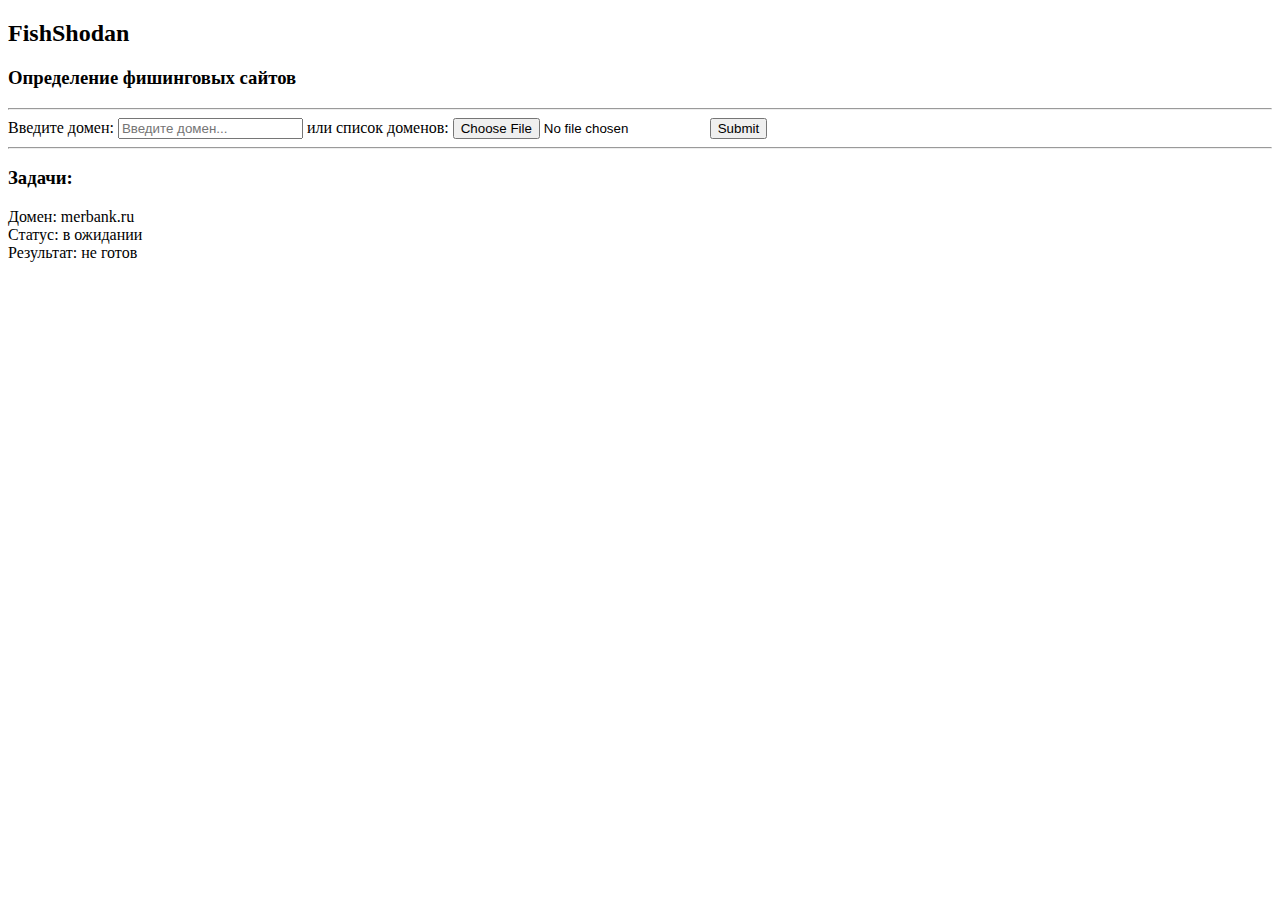
==== fish_shodan/templates/index.html @ 84d17c33 "Change design" ====
<!DOCTYPE html>
<html lang="en">

<head>
    <meta charset="UTF-8">
    <meta http-equiv="X-UA-Compatible" content="IE=edge">
    <meta name="viewport" content="width=device-width, initial-scale=1.0">
    <link rel="stylesheet" href="/static/css/index.css">
    <link rel="stylesheet" href="/static/css/tasks.css">
    <title>Document</title>
</head>

<body>
<div class="container">
    <div class="main">
        <form method="POST" id="main_form">
            <h2>FishShodan</h2>
            <h3>Определение фишинговых сайтов</h3>
            <hr>
            Введите домен:
            <input type="text" placeholder="Введите домен..." id="input__domain">
            или список доменов:
            <input type="file" id="input__file">
            <button type="button" id="btn__submit" onclick="getData()">Submit</button>    
        </form>
        <hr>
        <div class="tasks">
            <div class="tasks__header">
                <h3>Задачи:</h3>
            </div>
            <div class="task">
                <div class="task__header">
                    Домен: merbank.ru
                </div>
                <div class="task__status">
                    Статус: в ожидании
                </div>
                <div class="task__result">
                    Результат: не готов
                </div>
            </div>
        </div>
    </div>

</div>
    <script src="/static/js/index.js"></script>
    <script>
        function getData() {
            var inpDomain = document.getElementById("input__domain");
            var inpFile = document.getElementById("input__file");
            if (inpDomain.value === "" && inpFile.value === "") {
                console.log(inpDomain.value);
                inpDomain.classList.add("warning"); 
                console.log(inpFile.value);
            } else {
                inpDomain.classList.remove("warning");  
                sendForm();
            }
        }

        function okey() {
            console.log("aaaaaaa")
        }
      

    </script>      
</body>

</html>
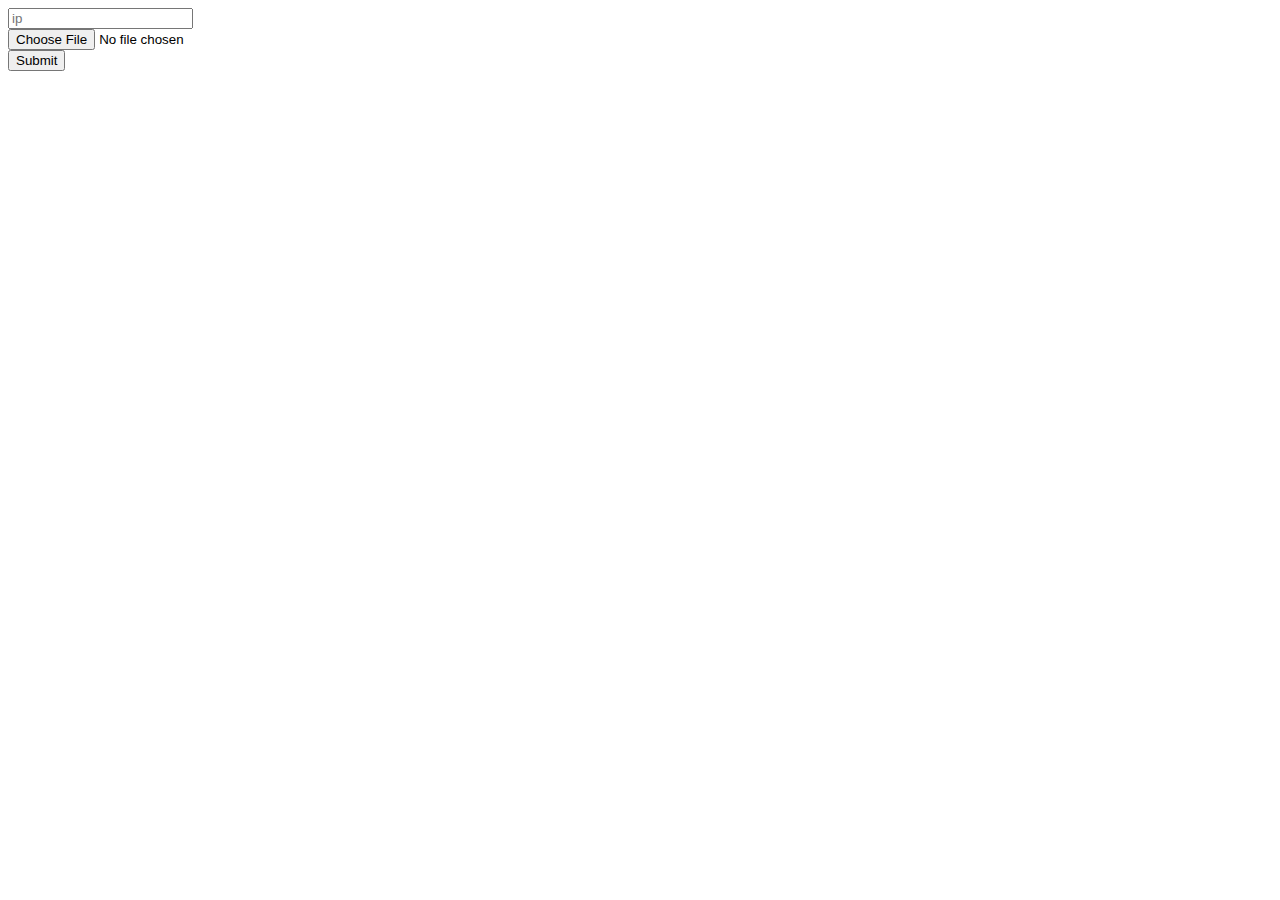
==== commit 550aa32f: "implemented few detection techniques" ====
--- a/fish_shodan/templates/index.html
+++ b/fish_shodan/templates/index.html
@@ -5,65 +5,34 @@
     <meta charset="UTF-8">
     <meta http-equiv="X-UA-Compatible" content="IE=edge">
     <meta name="viewport" content="width=device-width, initial-scale=1.0">
+    <link href="https://cdn.jsdelivr.net/npm/bootstrap@5.1.0/dist/css/bootstrap.min.css" rel="stylesheet"
+        integrity="sha384-KyZXEAg3QhqLMpG8r+8fhAXLRk2vvoC2f3B09zVXn8CA5QIVfZOJ3BCsw2P0p/We" crossorigin="anonymous">
     <link rel="stylesheet" href="/static/css/index.css">
-    <link rel="stylesheet" href="/static/css/tasks.css">
     <title>Document</title>
 </head>
 
 <body>
-<div class="container">
-    <div class="main">
-        <form method="POST" id="main_form">
-            <h2>FishShodan</h2>
-            <h3>Определение фишинговых сайтов</h3>
-            <hr>
-            Введите домен:
-            <input type="text" placeholder="Введите домен..." id="input__domain">
-            или список доменов:
-            <input type="file" id="input__file">
-            <button type="button" id="btn__submit" onclick="getData()">Submit</button>    
-        </form>
-        <hr>
-        <div class="tasks">
-            <div class="tasks__header">
-                <h3>Задачи:</h3>
+    <form id="main_form" class="offset-md-4">
+        <div class="row w-25 justify-content-center">
+            <div class="col-sm form-group">
+                <input type="text" class="form-control" placeholder="ip">
             </div>
-            <div class="task">
-                <div class="task__header">
-                    Домен: merbank.ru
-                </div>
-                <div class="task__status">
-                    Статус: в ожидании
-                </div>
-                <div class="task__result">
-                    Результат: не готов
-                </div>
+            <div class="col-sm form-group">
+                <input type="file" class="form-control-file" id="exampleFormControlFile1">
             </div>
         </div>
-    </div>
-
-</div>
-    <script src="/static/js/index.js"></script>
-    <script>
-        function getData() {
-            var inpDomain = document.getElementById("input__domain");
-            var inpFile = document.getElementById("input__file");
-            if (inpDomain.value === "" && inpFile.value === "") {
-                console.log(inpDomain.value);
-                inpDomain.classList.add("warning"); 
-                console.log(inpFile.value);
-            } else {
-                inpDomain.classList.remove("warning");  
-                sendForm();
-            }
-        }
-
-        function okey() {
-            console.log("aaaaaaa")
-        }
-      
-
-    </script>      
+        <div class="row">
+            <div class="form-group">
+                <button type="submit" class="btn btn-primary" id="submit-btn">Submit</button>
+            </div>
+        </div>
+    </form>
+    <script src="https://cdn.jsdelivr.net/npm/bootstrap@5.1.0/dist/js/bootstrap.bundle.min.js"
+        integrity="sha384-U1DAWAznBHeqEIlVSCgzq+c9gqGAJn5c/t99JyeKa9xxaYpSvHU5awsuZVVFIhvj"
+        crossorigin="anonymous"></script>
+    <script src="//ajax.googleapis.com/ajax/libs/jquery/1.9.1/jquery.min.js"></script>
+    <script src="{{ url_for('static', filename='node_modules/')}}"></script>
+    <script type="module" src="/static/js/index.js"></script>
 </body>
 
 </html>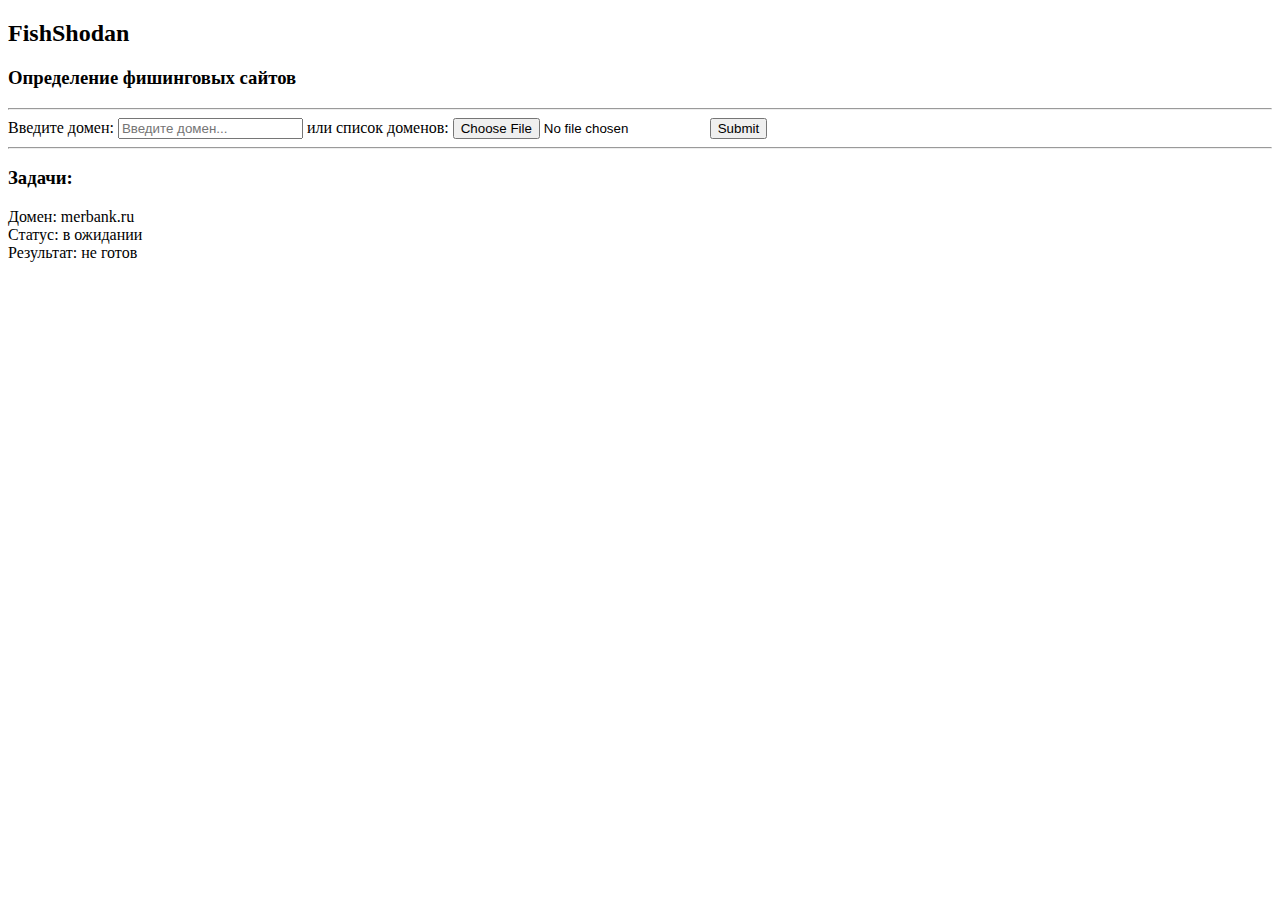
==== commit 314608e6: "Merge remote-tracking branch 'origin/main' into main" ====
--- a/fish_shodan/templates/index.html
+++ b/fish_shodan/templates/index.html
@@ -5,34 +5,65 @@
     <meta charset="UTF-8">
     <meta http-equiv="X-UA-Compatible" content="IE=edge">
     <meta name="viewport" content="width=device-width, initial-scale=1.0">
-    <link href="https://cdn.jsdelivr.net/npm/bootstrap@5.1.0/dist/css/bootstrap.min.css" rel="stylesheet"
-        integrity="sha384-KyZXEAg3QhqLMpG8r+8fhAXLRk2vvoC2f3B09zVXn8CA5QIVfZOJ3BCsw2P0p/We" crossorigin="anonymous">
     <link rel="stylesheet" href="/static/css/index.css">
+    <link rel="stylesheet" href="/static/css/tasks.css">
     <title>Document</title>
 </head>
 
 <body>
-    <form id="main_form" class="offset-md-4">
-        <div class="row w-25 justify-content-center">
-            <div class="col-sm form-group">
-                <input type="text" class="form-control" placeholder="ip">
+<div class="container">
+    <div class="main">
+        <form method="POST" id="main_form">
+            <h2>FishShodan</h2>
+            <h3>Определение фишинговых сайтов</h3>
+            <hr>
+            Введите домен:
+            <input type="text" placeholder="Введите домен..." id="input__domain">
+            или список доменов:
+            <input type="file" id="input__file">
+            <button type="button" id="btn__submit" onclick="getData()">Submit</button>    
+        </form>
+        <hr>
+        <div class="tasks">
+            <div class="tasks__header">
+                <h3>Задачи:</h3>
             </div>
-            <div class="col-sm form-group">
-                <input type="file" class="form-control-file" id="exampleFormControlFile1">
+            <div class="task">
+                <div class="task__header">
+                    Домен: merbank.ru
+                </div>
+                <div class="task__status">
+                    Статус: в ожидании
+                </div>
+                <div class="task__result">
+                    Результат: не готов
+                </div>
             </div>
         </div>
-        <div class="row">
-            <div class="form-group">
-                <button type="submit" class="btn btn-primary" id="submit-btn">Submit</button>
-            </div>
-        </div>
-    </form>
-    <script src="https://cdn.jsdelivr.net/npm/bootstrap@5.1.0/dist/js/bootstrap.bundle.min.js"
-        integrity="sha384-U1DAWAznBHeqEIlVSCgzq+c9gqGAJn5c/t99JyeKa9xxaYpSvHU5awsuZVVFIhvj"
-        crossorigin="anonymous"></script>
-    <script src="//ajax.googleapis.com/ajax/libs/jquery/1.9.1/jquery.min.js"></script>
-    <script src="{{ url_for('static', filename='node_modules/')}}"></script>
-    <script type="module" src="/static/js/index.js"></script>
+    </div>
+
+</div>
+    <script src="/static/js/index.js"></script>
+    <script>
+        function getData() {
+            var inpDomain = document.getElementById("input__domain");
+            var inpFile = document.getElementById("input__file");
+            if (inpDomain.value === "" && inpFile.value === "") {
+                console.log(inpDomain.value);
+                inpDomain.classList.add("warning"); 
+                console.log(inpFile.value);
+            } else {
+                inpDomain.classList.remove("warning");  
+                sendForm();
+            }
+        }
+
+        function okey() {
+            console.log("aaaaaaa")
+        }
+      
+
+    </script>      
 </body>
 
-</html>+</html>
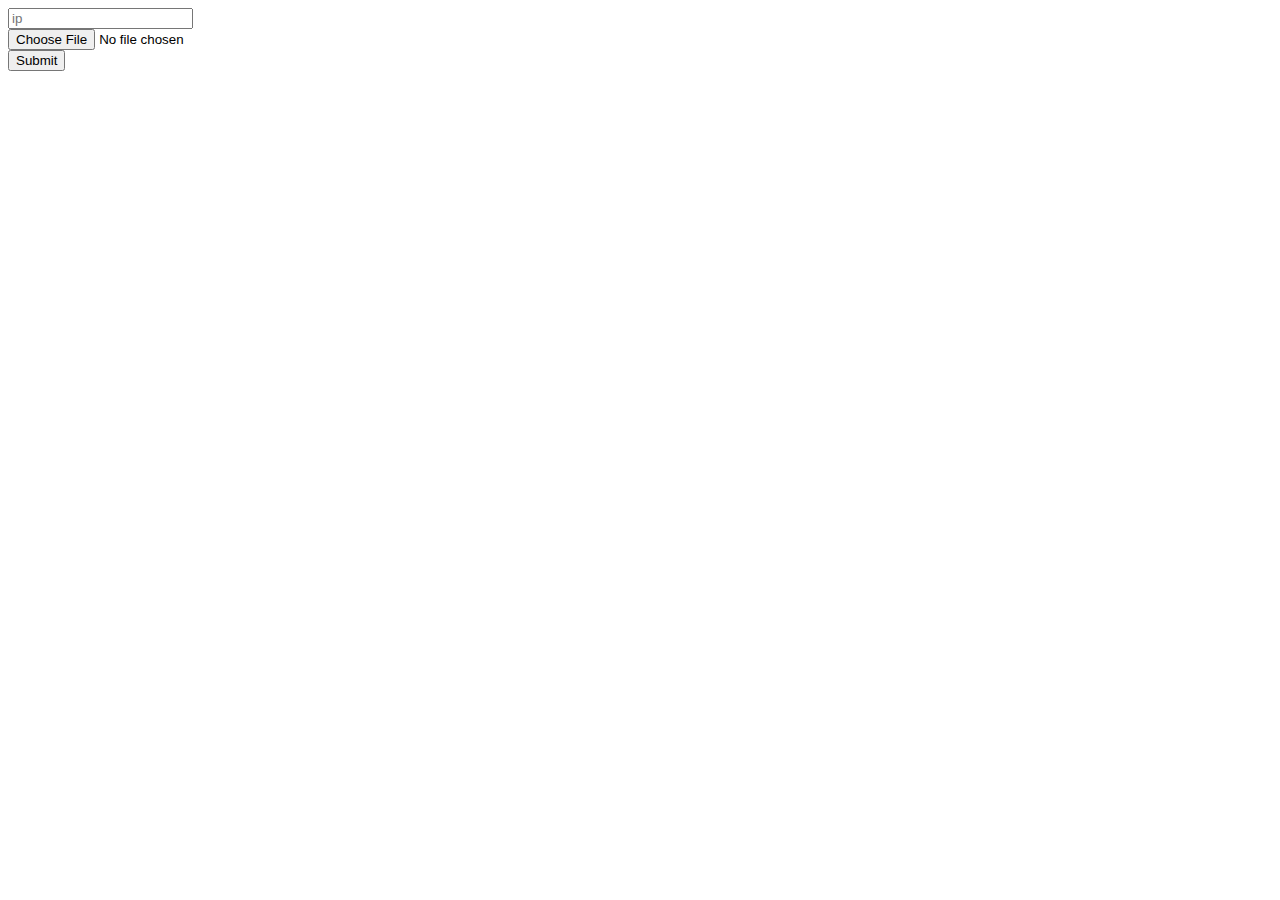
==== commit 0dd39b09: "Revert "Merge remote-tracking branch 'origin/main' into main"" ====
--- a/fish_shodan/templates/index.html
+++ b/fish_shodan/templates/index.html
@@ -5,65 +5,34 @@
     <meta charset="UTF-8">
     <meta http-equiv="X-UA-Compatible" content="IE=edge">
     <meta name="viewport" content="width=device-width, initial-scale=1.0">
+    <link href="https://cdn.jsdelivr.net/npm/bootstrap@5.1.0/dist/css/bootstrap.min.css" rel="stylesheet"
+        integrity="sha384-KyZXEAg3QhqLMpG8r+8fhAXLRk2vvoC2f3B09zVXn8CA5QIVfZOJ3BCsw2P0p/We" crossorigin="anonymous">
     <link rel="stylesheet" href="/static/css/index.css">
-    <link rel="stylesheet" href="/static/css/tasks.css">
     <title>Document</title>
 </head>
 
 <body>
-<div class="container">
-    <div class="main">
-        <form method="POST" id="main_form">
-            <h2>FishShodan</h2>
-            <h3>Определение фишинговых сайтов</h3>
-            <hr>
-            Введите домен:
-            <input type="text" placeholder="Введите домен..." id="input__domain">
-            или список доменов:
-            <input type="file" id="input__file">
-            <button type="button" id="btn__submit" onclick="getData()">Submit</button>    
-        </form>
-        <hr>
-        <div class="tasks">
-            <div class="tasks__header">
-                <h3>Задачи:</h3>
+    <form id="main_form" class="offset-md-4">
+        <div class="row w-25 justify-content-center">
+            <div class="col-sm form-group">
+                <input type="text" class="form-control" placeholder="ip">
             </div>
-            <div class="task">
-                <div class="task__header">
-                    Домен: merbank.ru
-                </div>
-                <div class="task__status">
-                    Статус: в ожидании
-                </div>
-                <div class="task__result">
-                    Результат: не готов
-                </div>
+            <div class="col-sm form-group">
+                <input type="file" class="form-control-file" id="exampleFormControlFile1">
             </div>
         </div>
-    </div>
-
-</div>
-    <script src="/static/js/index.js"></script>
-    <script>
-        function getData() {
-            var inpDomain = document.getElementById("input__domain");
-            var inpFile = document.getElementById("input__file");
-            if (inpDomain.value === "" && inpFile.value === "") {
-                console.log(inpDomain.value);
-                inpDomain.classList.add("warning"); 
-                console.log(inpFile.value);
-            } else {
-                inpDomain.classList.remove("warning");  
-                sendForm();
-            }
-        }
-
-        function okey() {
-            console.log("aaaaaaa")
-        }
-      
-
-    </script>      
+        <div class="row">
+            <div class="form-group">
+                <button type="submit" class="btn btn-primary" id="submit-btn">Submit</button>
+            </div>
+        </div>
+    </form>
+    <script src="https://cdn.jsdelivr.net/npm/bootstrap@5.1.0/dist/js/bootstrap.bundle.min.js"
+        integrity="sha384-U1DAWAznBHeqEIlVSCgzq+c9gqGAJn5c/t99JyeKa9xxaYpSvHU5awsuZVVFIhvj"
+        crossorigin="anonymous"></script>
+    <script src="//ajax.googleapis.com/ajax/libs/jquery/1.9.1/jquery.min.js"></script>
+    <script src="{{ url_for('static', filename='node_modules/')}}"></script>
+    <script type="module" src="/static/js/index.js"></script>
 </body>
 
-</html>
+</html>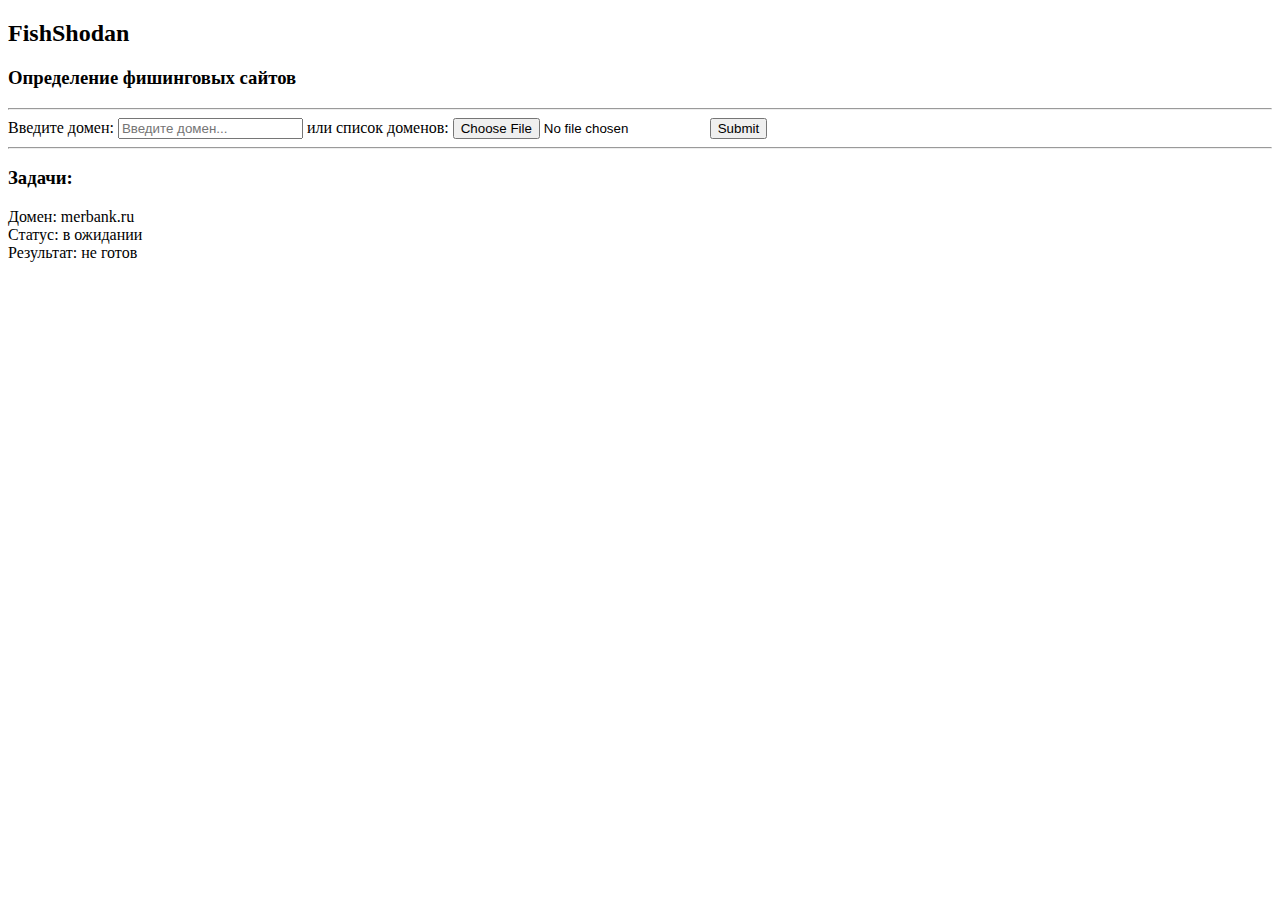
==== commit fd5fea44: "revert index.html" ====
--- a/fish_shodan/templates/index.html
+++ b/fish_shodan/templates/index.html
@@ -5,34 +5,65 @@
     <meta charset="UTF-8">
     <meta http-equiv="X-UA-Compatible" content="IE=edge">
     <meta name="viewport" content="width=device-width, initial-scale=1.0">
-    <link href="https://cdn.jsdelivr.net/npm/bootstrap@5.1.0/dist/css/bootstrap.min.css" rel="stylesheet"
-        integrity="sha384-KyZXEAg3QhqLMpG8r+8fhAXLRk2vvoC2f3B09zVXn8CA5QIVfZOJ3BCsw2P0p/We" crossorigin="anonymous">
     <link rel="stylesheet" href="/static/css/index.css">
+    <link rel="stylesheet" href="/static/css/tasks.css">
     <title>Document</title>
 </head>
 
 <body>
-    <form id="main_form" class="offset-md-4">
-        <div class="row w-25 justify-content-center">
-            <div class="col-sm form-group">
-                <input type="text" class="form-control" placeholder="ip">
+<div class="container">
+    <div class="main">
+        <form method="POST" id="main_form">
+            <h2>FishShodan</h2>
+            <h3>Определение фишинговых сайтов</h3>
+            <hr>
+            Введите домен:
+            <input type="text" placeholder="Введите домен..." id="input__domain">
+            или список доменов:
+            <input type="file" id="input__file">
+            <button type="button" id="btn__submit" onclick="getData()">Submit</button>    
+        </form>
+        <hr>
+        <div class="tasks">
+            <div class="tasks__header">
+                <h3>Задачи:</h3>
             </div>
-            <div class="col-sm form-group">
-                <input type="file" class="form-control-file" id="exampleFormControlFile1">
+            <div class="task">
+                <div class="task__header">
+                    Домен: merbank.ru
+                </div>
+                <div class="task__status">
+                    Статус: в ожидании
+                </div>
+                <div class="task__result">
+                    Результат: не готов
+                </div>
             </div>
         </div>
-        <div class="row">
-            <div class="form-group">
-                <button type="submit" class="btn btn-primary" id="submit-btn">Submit</button>
-            </div>
-        </div>
-    </form>
-    <script src="https://cdn.jsdelivr.net/npm/bootstrap@5.1.0/dist/js/bootstrap.bundle.min.js"
-        integrity="sha384-U1DAWAznBHeqEIlVSCgzq+c9gqGAJn5c/t99JyeKa9xxaYpSvHU5awsuZVVFIhvj"
-        crossorigin="anonymous"></script>
-    <script src="//ajax.googleapis.com/ajax/libs/jquery/1.9.1/jquery.min.js"></script>
-    <script src="{{ url_for('static', filename='node_modules/')}}"></script>
-    <script type="module" src="/static/js/index.js"></script>
+    </div>
+
+</div>
+    <script src="/static/js/index.js"></script>
+    <script>
+        function getData() {
+            var inpDomain = document.getElementById("input__domain");
+            var inpFile = document.getElementById("input__file");
+            if (inpDomain.value === "" && inpFile.value === "") {
+                console.log(inpDomain.value);
+                inpDomain.classList.add("warning"); 
+                console.log(inpFile.value);
+            } else {
+                inpDomain.classList.remove("warning");  
+                sendForm();
+            }
+        }
+
+        function okey() {
+            console.log("aaaaaaa")
+        }
+      
+
+    </script>      
 </body>
 
-</html>+</html>
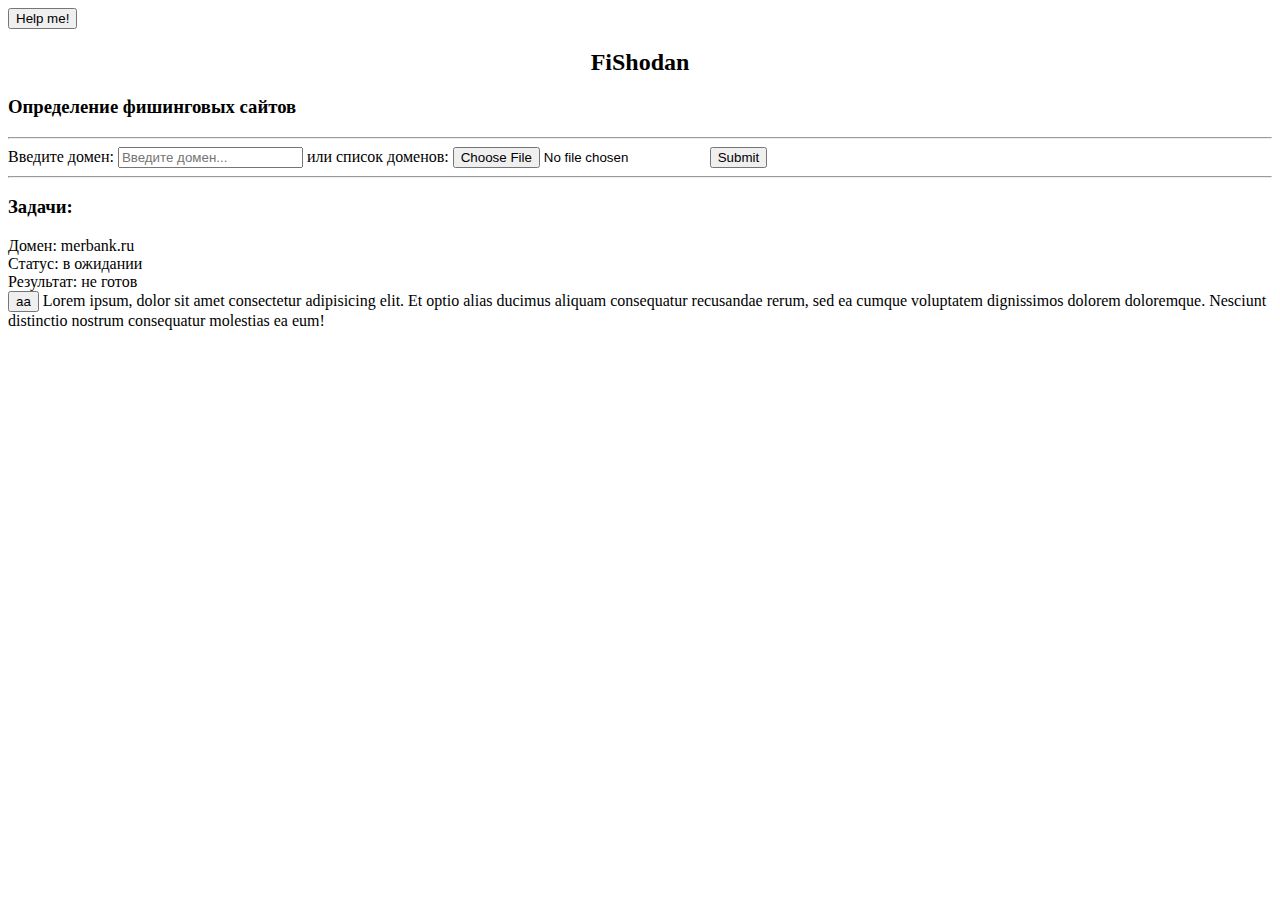
==== commit 0d85eafb: "Solve merge conflicts again..." ====
--- a/fish_shodan/templates/index.html
+++ b/fish_shodan/templates/index.html
@@ -13,8 +13,9 @@
 <body>
 <div class="container">
     <div class="main">
+        <button class="btn__help" onclick="openModal()">Help me!</button>
         <form method="POST" id="main_form">
-            <h2>FishShodan</h2>
+            <h2 style="text-align: center;">FiShodan</h2>
             <h3>Определение фишинговых сайтов</h3>
             <hr>
             Введите домен:
@@ -41,29 +42,31 @@
             </div>
         </div>
     </div>
+    <div class="help__div" id="modal-window">
+        <button onclick="closeM()">aa</button>
+        Lorem ipsum, dolor sit amet consectetur adipisicing elit. Et optio alias ducimus aliquam consequatur recusandae rerum, sed ea cumque voluptatem dignissimos dolorem doloremque. Nesciunt distinctio nostrum consequatur molestias ea eum!
+    </div>
+</div>
 
-</div>
-    <script src="/static/js/index.js"></script>
+    <script src="static/js/index.js"></script>
     <script>
-        function getData() {
-            var inpDomain = document.getElementById("input__domain");
-            var inpFile = document.getElementById("input__file");
-            if (inpDomain.value === "" && inpFile.value === "") {
-                console.log(inpDomain.value);
-                inpDomain.classList.add("warning"); 
-                console.log(inpFile.value);
-            } else {
-                inpDomain.classList.remove("warning");  
-                sendForm();
-            }
+
+        let ini= document.querySelector('#modal-window');
+        ini.classList.add("hideModal");
+        
+        function openModal(){
+        let modal= document.querySelector('#modal-window');
+        modal.classList.add("showModal");
+        
         }
 
-        function okey() {
-            console.log("aaaaaaa")
+        function closeM(){
+
+            let m= document.querySelector('#modal-window');
+        m.classList.remove("showModal");
+        
         }
-      
-
-    </script>      
+      </script>
 </body>
 
 </html>
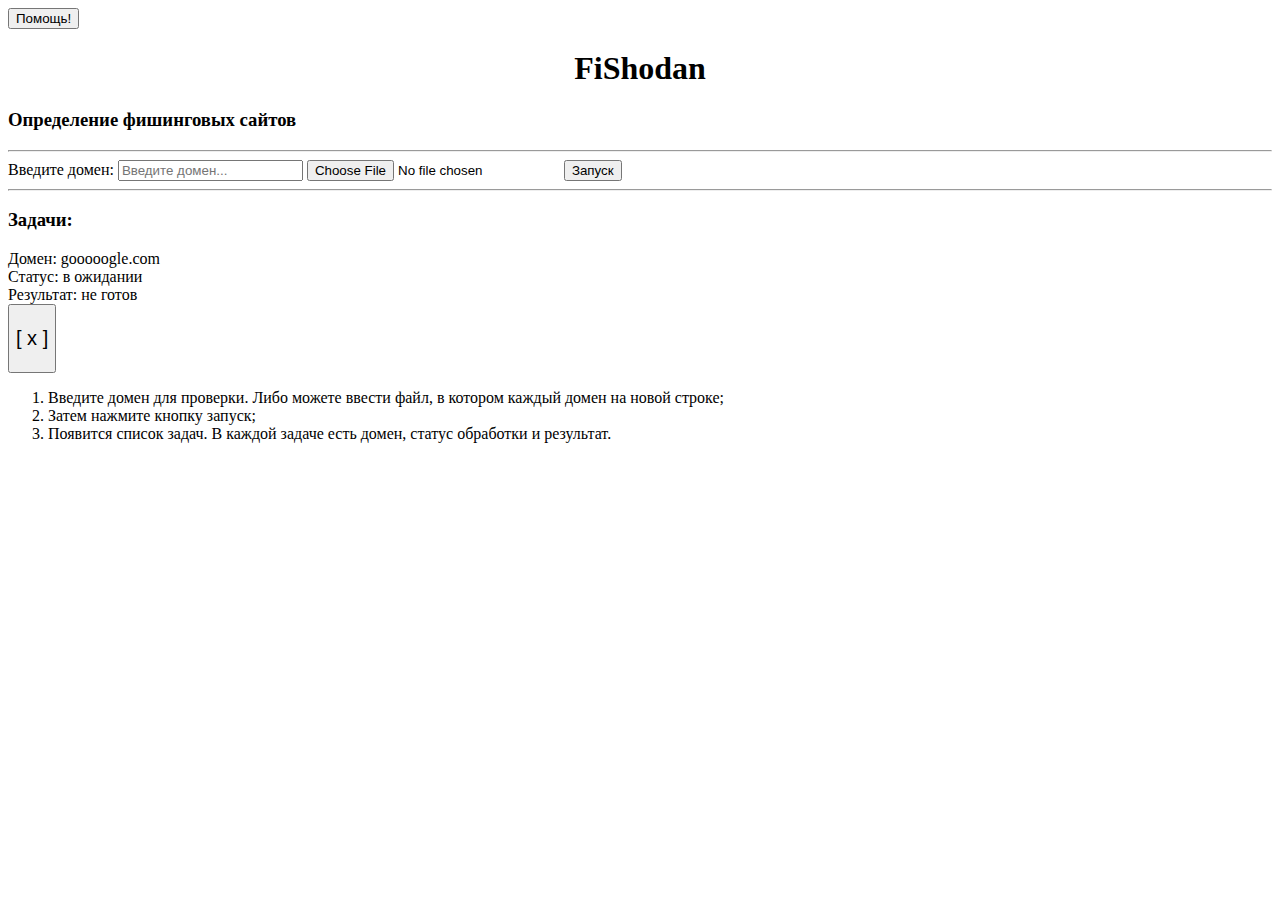
==== commit 7bbe2b4a: "Improved main page" ====
--- a/fish_shodan/templates/index.html
+++ b/fish_shodan/templates/index.html
@@ -1,5 +1,5 @@
 <!DOCTYPE html>
-<html lang="en">
+<html lang="ru">
 
 <head>
     <meta charset="UTF-8">
@@ -7,66 +7,102 @@
     <meta name="viewport" content="width=device-width, initial-scale=1.0">
     <link rel="stylesheet" href="/static/css/index.css">
     <link rel="stylesheet" href="/static/css/tasks.css">
-    <title>Document</title>
+    <title>FiShodan</title>
 </head>
 
 <body>
 <div class="container">
+    <!-- <div class="a">
+        <img width="665px" src="../static/COMICS USER.png" alt="">
+    </div> -->
     <div class="main">
-        <button class="btn__help" onclick="openModal()">Help me!</button>
+        <button id="btn__help" class="btn__help">Помощь!</button>
         <form method="POST" id="main_form">
-            <h2 style="text-align: center;">FiShodan</h2>
+            <h1 style="text-align: center;">FiShodan</h1>
             <h3>Определение фишинговых сайтов</h3>
             <hr>
             Введите домен:
             <input type="text" placeholder="Введите домен..." id="input__domain">
-            или список доменов:
             <input type="file" id="input__file">
-            <button type="button" id="btn__submit" onclick="getData()">Submit</button>    
+            <button type="button" id="btn__submit" onclick="getData()">Запуск</button>    
         </form>
         <hr>
         <div class="tasks">
             <div class="tasks__header">
                 <h3>Задачи:</h3>
             </div>
-            <div class="task">
-                <div class="task__header">
-                    Домен: merbank.ru
-                </div>
-                <div class="task__status">
-                    Статус: в ожидании
-                </div>
-                <div class="task__result">
-                    Результат: не готов
+            <div class="list__tasks">
+                <div class="task">
+                    <div class="task__header">
+                        Домен: gooooogle.com
+                    </div>
+                    <div class="task__status">
+                        Статус: в ожидании
+                    </div>
+                    <div class="task__result">
+                        Результат: не готов
+                    </div>
                 </div>
             </div>
         </div>
     </div>
-    <div class="help__div" id="modal-window">
-        <button onclick="closeM()">aa</button>
-        Lorem ipsum, dolor sit amet consectetur adipisicing elit. Et optio alias ducimus aliquam consequatur recusandae rerum, sed ea cumque voluptatem dignissimos dolorem doloremque. Nesciunt distinctio nostrum consequatur molestias ea eum!
+    <!-- <div class="a">
+        <img width="665px" src="../static/comics hacker.png" alt="">
+    </div> -->
+
+    <div class="blur"></div>
+    <div class="help__div" id="help__div">
+        <button class="close__modal" id="close__modal">
+            <p style="font-size: 20px;">[ x ]</p>
+        </button>
+        <ol>
+            <li>Введите домен для проверки. Либо можете ввести файл, в котором каждый домен на новой строке;</li>
+            <li>Затем нажмите кнопку запуск;</li>
+            <li>Появится список задач. В каждой задаче есть домен, статус обработки и результат.</li>
+        </ol>
     </div>
 </div>
 
     <script src="static/js/index.js"></script>
     <script>
+        var help = document.getElementById("btn__help");
+        help.addEventListener("click", function() {
+            var blur = document.getElementsByClassName("blur");
+            blur[0].classList.add("visible");
+            var modal = document.getElementsByClassName("help__div");
+            modal[0].classList.add("visible");
+        })
 
-        let ini= document.querySelector('#modal-window');
-        ini.classList.add("hideModal");
-        
-        function openModal(){
-        let modal= document.querySelector('#modal-window');
-        modal.classList.add("showModal");
-        
+        var close = document.getElementById("close__modal");
+        close.addEventListener("click", function() {
+            var blur = document.getElementsByClassName("blur");
+            blur[0].classList.remove("visible");
+            var modal = document.getElementsByClassName("help__div");
+            modal[0].classList.remove("visible");
+        })
+
+        function insertData(results) {
+            var list = document.getElementsByClassName("list__tasks")[0];
+            var res = JSON.parse(results);
+            var htmlCode = "";
+
+            for (var i = 0; res.length; i++) {
+                htmlCode += `<div class="task">
+                    <div class="task__header">
+                        Домен: ${ res[i]["id"] }
+                    </div>
+                    <div class="task__status">
+                        Статус: ${ res[i]["status"] }
+                    </div>
+                    <div class="task__result">
+                        Результат: ${ res[i]["result"] }
+                    </div>
+                </div>`
+            }
+
+
         }
-
-        function closeM(){
-
-            let m= document.querySelector('#modal-window');
-        m.classList.remove("showModal");
-        
-        }
-      </script>
+    </script>
 </body>
 
 </html>
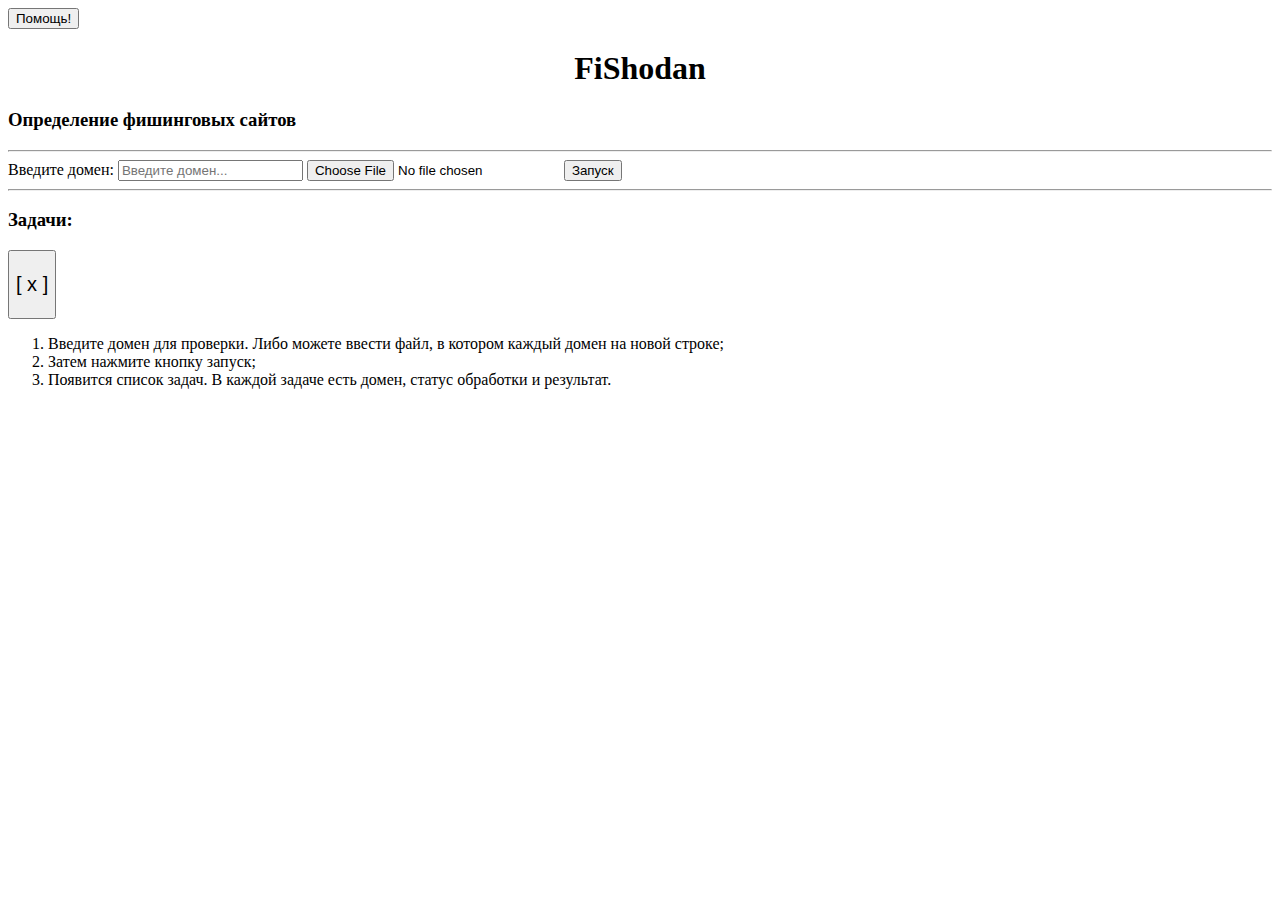
==== commit 7469d916: "final js fix" ====
--- a/fish_shodan/templates/index.html
+++ b/fish_shodan/templates/index.html
@@ -32,17 +32,7 @@
                 <h3>Задачи:</h3>
             </div>
             <div class="list__tasks">
-                <div class="task">
-                    <div class="task__header">
-                        Домен: gooooogle.com
-                    </div>
-                    <div class="task__status">
-                        Статус: в ожидании
-                    </div>
-                    <div class="task__result">
-                        Результат: не готов
-                    </div>
-                </div>
+            
             </div>
         </div>
     </div>
@@ -81,27 +71,6 @@
             modal[0].classList.remove("visible");
         })
 
-        function insertData(results) {
-            var list = document.getElementsByClassName("list__tasks")[0];
-            var res = JSON.parse(results);
-            var htmlCode = "";
-
-            for (var i = 0; res.length; i++) {
-                htmlCode += `<div class="task">
-                    <div class="task__header">
-                        Домен: ${ res[i]["id"] }
-                    </div>
-                    <div class="task__status">
-                        Статус: ${ res[i]["status"] }
-                    </div>
-                    <div class="task__result">
-                        Результат: ${ res[i]["result"] }
-                    </div>
-                </div>`
-            }
-
-
-        }
     </script>
 </body>
 
